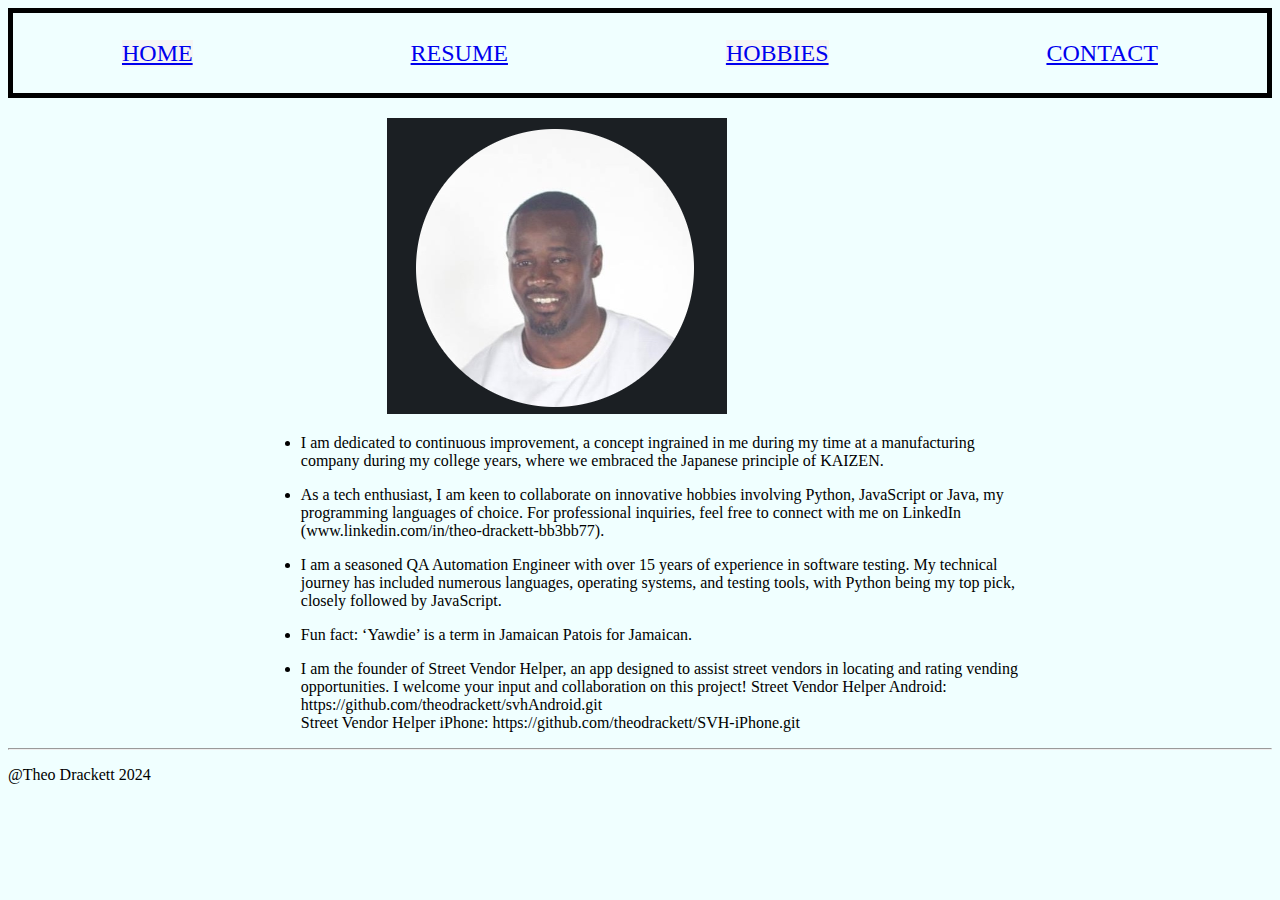
==== index.html @ 8d20a91a "first commit" ====
<!DOCTYPE html>
<html lang="en">
<head>
    <meta charset="UTF-8">
    <meta name="viewport" content="width=device-width, initial-scale=1.0">
    <title>Theo's Personal Profile</title>
    <link rel="stylesheet" href="style.css">
</head>

<body>
    <div class="nav-bar">
        <div class="home">
            <a href="./index.html">HOME</a>
        </div>
        <div class="resume">
            <a href="./public/resume.html">RESUME</a>
        </div>
        <div class="hobbies">
            <a href="./public/hobbies.html">HOBBIES</a>
        </div>
        <div class="contact">
            <a href="./public/contact.html">CONTACT</a>
        </div>
    </div>
    <div class="profile-pic">
        <img src="./public/assets/images/profile-pic.png" alt="Theo Drackett">

    </div>
    <div class="about">
        <ul>
            <li><p>I am dedicated to continuous improvement, a concept ingrained in me during
                my time at a manufacturing company during my college years, where we embraced the Japanese 
                principle of KAIZEN.</p></li>
            <li><p>
                As a tech enthusiast, I am keen to collaborate on innovative hobbies involving 
                Python, JavaScript or Java, my programming languages of choice.
                For professional inquiries, feel free to connect with me on 
                LinkedIn (www.linkedin.com/in/theo-drackett-bb3bb77).
            </p></li>
            <li><p>I am a seasoned QA Automation Engineer with over 15 years of experience in 
                software testing. My technical journey has included numerous languages, operating systems, 
                and testing tools, with Python being my top pick, closely followed by JavaScript.</p></li>
            <li><p>Fun fact: ‘Yawdie’ is a term in Jamaican Patois for Jamaican.</p></li>
            <li><p>I am the founder of Street Vendor Helper, an app designed to assist street vendors in 
                locating and rating vending opportunities. I welcome your input and collaboration on this project!
    
                Street Vendor Helper Android: https://github.com/theodrackett/svhAndroid.git <br>
                Street Vendor Helper iPhone: https://github.com/theodrackett/SVH-iPhone.git</p></li>
        </ul>
    </div>

    <hr>
    
    <div class="footer">
        <p>@Theo Drackett   2024</p>
    </div>
</body>
</html>
---- style.css ----
body {
    background-color: azure;
}


h2 {
    margin-left: 350px;
}

.nav-bar {
    display: flex;
    height: 80px;
    border: 5px solid black;
}

.nav-bar div {
    font-size: x-large;
    margin: auto;
    text-align: center;
}

.home {
    background-color: whitesmoke;
}

.resume {
    background-color: azure;
}

.hobbies {
    background-color: whitesmoke;
}

.contact {
    background-color: azure;
}

.footer {
    height: 20px;
    border-color: whitesmoke;
}

.profile-pic {
    background-color: azure;
    margin-left: 30%;
    margin-top: 20px;
    width: 10%;
}

.about {
    display: block;
}

#summary {
    display: block;
    margin-top: 10px;
    margin-left: 22%;
    margin-right: 20%;
}
.employer {
    
    display: block;
    margin-left: 20%;
    margin-right: 20%;
}

.lang-fram-plat-div {
    display: flex;
    flex-wrap: wrap;
}

.lang-fram-plat-headings-div {
    overflow: hidden;
    width: auto;
    display: inline;
    margin-left: 15%;
}

.lang-fram-plat-headings-item {
   float:left;
   margin-left: 60px;
   margin-right: 150px;
}

.platform-heading {
    margin-left: 10px;
}

.lang-fram-plat-list-div {
    flex: 100%;
    display: flex;
    margin-left: 16%;
    margin-right: 30%;
}

.lang-fram-plat-list-item {
    flex: 33%;
}

#frameworks {
    margin-left: 10px;
}

ul {
    
    display: block;
    margin-top: 10px;
    margin-left: 20%;
    margin-right: 20%;
}

h1 {
    margin-left: 30%;
}

.hobbies {
    display: block;
    margin-left: 20%;
    margin-right: 20%;
}

.my-hobbies-list {
    font-family: Georgia, 'Times New Roman', Times, serif;
    font-size: larger;
}

.address {
    margin-left: 30%;
    font-size: larger;
    font-family: Georgia, 'Times New Roman', Times, serif;
}
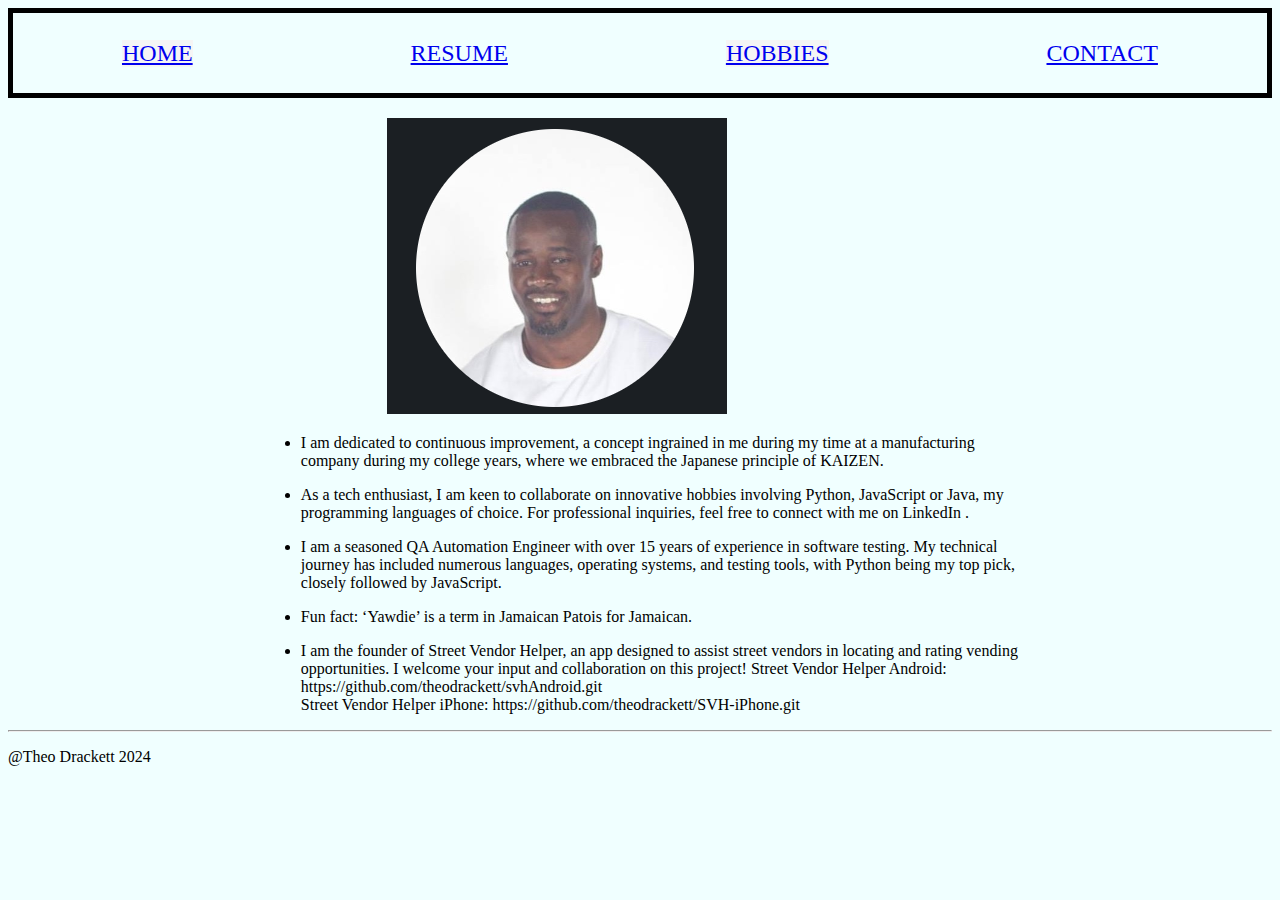
==== commit cdd796bb: "Fix URL and profile pic" ====
--- a/index.html
+++ b/index.html
@@ -35,7 +35,7 @@
                 As a tech enthusiast, I am keen to collaborate on innovative hobbies involving 
                 Python, JavaScript or Java, my programming languages of choice.
                 For professional inquiries, feel free to connect with me on 
-                LinkedIn (www.linkedin.com/in/theo-drackett-bb3bb77).
+                LinkedIn <a href="https://www.linkedin.com/in/theo-drackett-bb3bb77"></a>.
             </p></li>
             <li><p>I am a seasoned QA Automation Engineer with over 15 years of experience in 
                 software testing. My technical journey has included numerous languages, operating systems, 
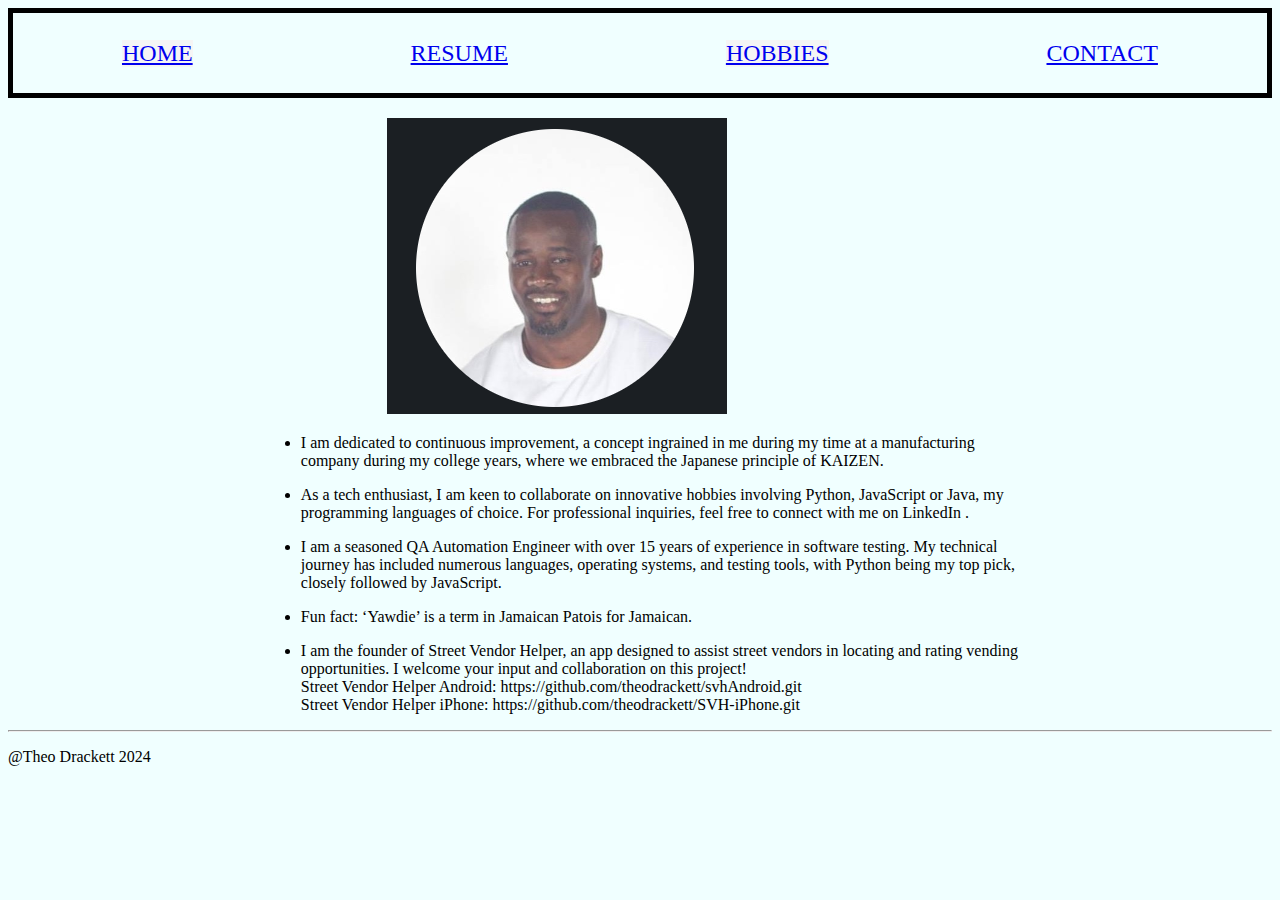
==== commit bede00d3: "Add style" ====
--- a/index.html
+++ b/index.html
@@ -43,7 +43,7 @@
             <li><p>Fun fact: ‘Yawdie’ is a term in Jamaican Patois for Jamaican.</p></li>
             <li><p>I am the founder of Street Vendor Helper, an app designed to assist street vendors in 
                 locating and rating vending opportunities. I welcome your input and collaboration on this project!
-    
+                <br>
                 Street Vendor Helper Android: https://github.com/theodrackett/svhAndroid.git <br>
                 Street Vendor Helper iPhone: https://github.com/theodrackett/SVH-iPhone.git</p></li>
         </ul>
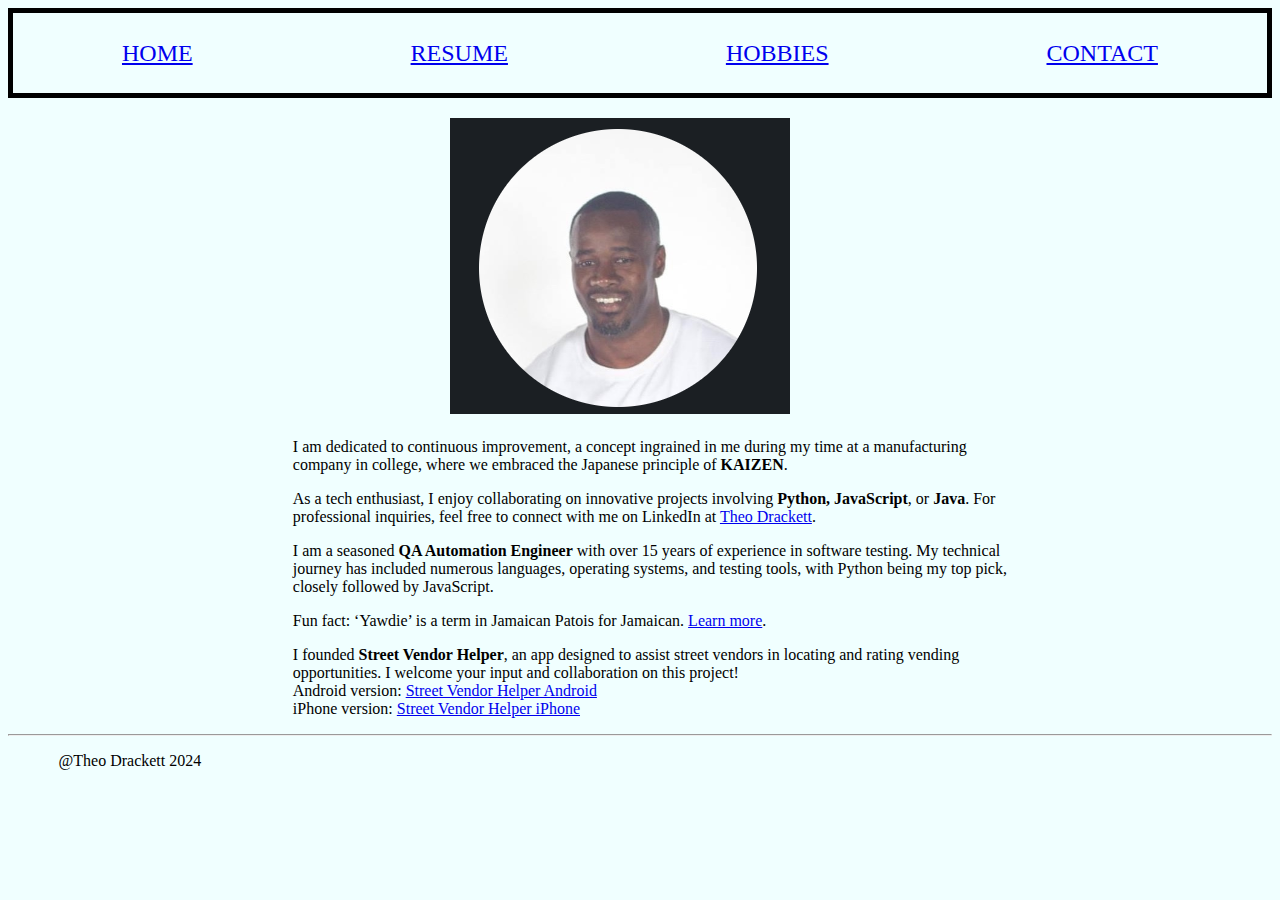
==== commit abb6d438: "update resume" ====
--- a/index.html
+++ b/index.html
@@ -27,32 +27,49 @@
 
     </div>
     <div class="about">
-        <ul>
-            <li><p>I am dedicated to continuous improvement, a concept ingrained in me during
-                my time at a manufacturing company during my college years, where we embraced the Japanese 
-                principle of KAIZEN.</p></li>
-            <li><p>
-                As a tech enthusiast, I am keen to collaborate on innovative hobbies involving 
-                Python, JavaScript or Java, my programming languages of choice.
-                For professional inquiries, feel free to connect with me on 
-                LinkedIn <a href="https://www.linkedin.com/in/theo-drackett-bb3bb77"></a>.
-            </p></li>
-            <li><p>I am a seasoned QA Automation Engineer with over 15 years of experience in 
-                software testing. My technical journey has included numerous languages, operating systems, 
-                and testing tools, with Python being my top pick, closely followed by JavaScript.</p></li>
-            <li><p>Fun fact: ‘Yawdie’ is a term in Jamaican Patois for Jamaican.</p></li>
-            <li><p>I am the founder of Street Vendor Helper, an app designed to assist street vendors in 
-                locating and rating vending opportunities. I welcome your input and collaboration on this project!
-                <br>
-                Street Vendor Helper Android: https://github.com/theodrackett/svhAndroid.git <br>
-                Street Vendor Helper iPhone: https://github.com/theodrackett/SVH-iPhone.git</p></li>
+        <ul style="list-style-type: none;">
+            <li>
+                <p>I am dedicated to continuous improvement, a concept ingrained in me during
+                   my time at a manufacturing company in college, where we embraced the Japanese 
+                   principle of <strong>KAIZEN</strong>.</p>
+            </li>
+            <li>
+                <p>
+                    As a tech enthusiast, I enjoy collaborating on innovative projects involving 
+                    <strong>Python, JavaScript</strong>, or <strong>Java</strong>. For professional inquiries, feel free to connect with me on 
+                    LinkedIn at <a href="https://www.linkedin.com/in/theo-drackett-bb3bb77" target="_blank">Theo Drackett</a>.
+                </p>
+            </li>
+            <li>
+                <p>I am a seasoned <strong>QA Automation Engineer</strong> with over 15 years of experience in 
+                   software testing. My technical journey has included numerous languages, operating systems, 
+                   and testing tools, with Python being my top pick, closely followed by JavaScript.</p>
+            </li>
+            <li>
+                <p>Fun fact: ‘Yawdie’ is a term in Jamaican Patois for Jamaican. <a href="#" onclick="showFunFact()">Learn more</a>.</p>
+            </li>
+            <li>
+                <p>I founded <strong>Street Vendor Helper</strong>, an app designed to assist street vendors in 
+                   locating and rating vending opportunities. I welcome your input and collaboration on this project!
+                   <br>
+                   Android version: <a href="https://github.com/theodrackett/svhAndroid.git" target="_blank">Street Vendor Helper Android</a> <br>
+                   iPhone version: <a href="https://github.com/theodrackett/SVH-iPhone.git" target="_blank">Street Vendor Helper iPhone</a></p>
+            </li>
         </ul>
     </div>
+    
 
     <hr>
     
     <div class="footer">
         <p>@Theo Drackett   2024</p>
     </div>
+    
+    <!-- Script block for the Fun Fact modal -->
+    <script>
+    function showFunFact() {
+        alert("‘Yawdie’ is a friendly term used in Jamaican Patois to refer to a Jamaican. And though it is not used much in Jamaica, it is usually used abroad when one Jamaican meets another.");
+    }
+    </script>
 </body>
 </html>--- a/style.css
+++ b/style.css
@@ -2,9 +2,17 @@
     background-color: azure;
 }
 
+h1 {
+    margin-left: 30%;
+}
 
 h2 {
-    margin-left: 350px;
+    margin-left: 100px;
+}
+
+p {
+    margin-left: 20%;
+    margin-right: 20%;
 }
 
 .nav-bar {
@@ -19,82 +27,48 @@
     text-align: center;
 }
 
-.home {
+.nav-whitesmoke {
     background-color: whitesmoke;
 }
 
-.resume {
+.nav-azure {
     background-color: azure;
 }
 
-.hobbies {
+.nav-whitesmoke {
     background-color: whitesmoke;
 }
 
-.contact {
+.nav-azure {
     background-color: azure;
 }
 
 .footer {
+    margin-left: 0%;
+    margin-right: 80%;
     height: 20px;
     border-color: whitesmoke;
 }
 
 .profile-pic {
     background-color: azure;
-    margin-left: 30%;
+    margin-left: 35%;
     margin-top: 20px;
-    width: 10%;
-}
-
-.about {
-    display: block;
+    margin-bottom: 20px;
 }
 
 #summary {
     display: block;
     margin-top: 10px;
-    margin-left: 22%;
-    margin-right: 20%;
-}
-.employer {
-    
-    display: block;
-    margin-left: 20%;
-    margin-right: 20%;
-}
-
-.lang-fram-plat-div {
-    display: flex;
-    flex-wrap: wrap;
-}
-
-.lang-fram-plat-headings-div {
-    overflow: hidden;
-    width: auto;
-    display: inline;
-    margin-left: 15%;
-}
-
-.lang-fram-plat-headings-item {
-   float:left;
-   margin-left: 60px;
-   margin-right: 150px;
-}
-
-.platform-heading {
-    margin-left: 10px;
-}
-
-.lang-fram-plat-list-div {
-    flex: 100%;
-    display: flex;
-    margin-left: 16%;
+    margin-left: 2%;
     margin-right: 30%;
 }
 
-.lang-fram-plat-list-item {
-    flex: 33%;
+.list-block {
+    display: block;
+    margin-top: 10px;
+    margin-left: 12%;
+    margin-right: 30%;
 }
 
 #frameworks {
@@ -105,12 +79,6 @@
     
     display: block;
     margin-top: 10px;
-    margin-left: 20%;
-    margin-right: 20%;
-}
-
-h1 {
-    margin-left: 30%;
 }
 
 .hobbies {
@@ -129,3 +97,10 @@
     font-size: larger;
     font-family: Georgia, 'Times New Roman', Times, serif;
 }
+
+.addy {
+    margin-left: 10%;
+    font-size: larger;
+    font-family: Georgia, 'Times New Roman', Times, serif;
+}
+
